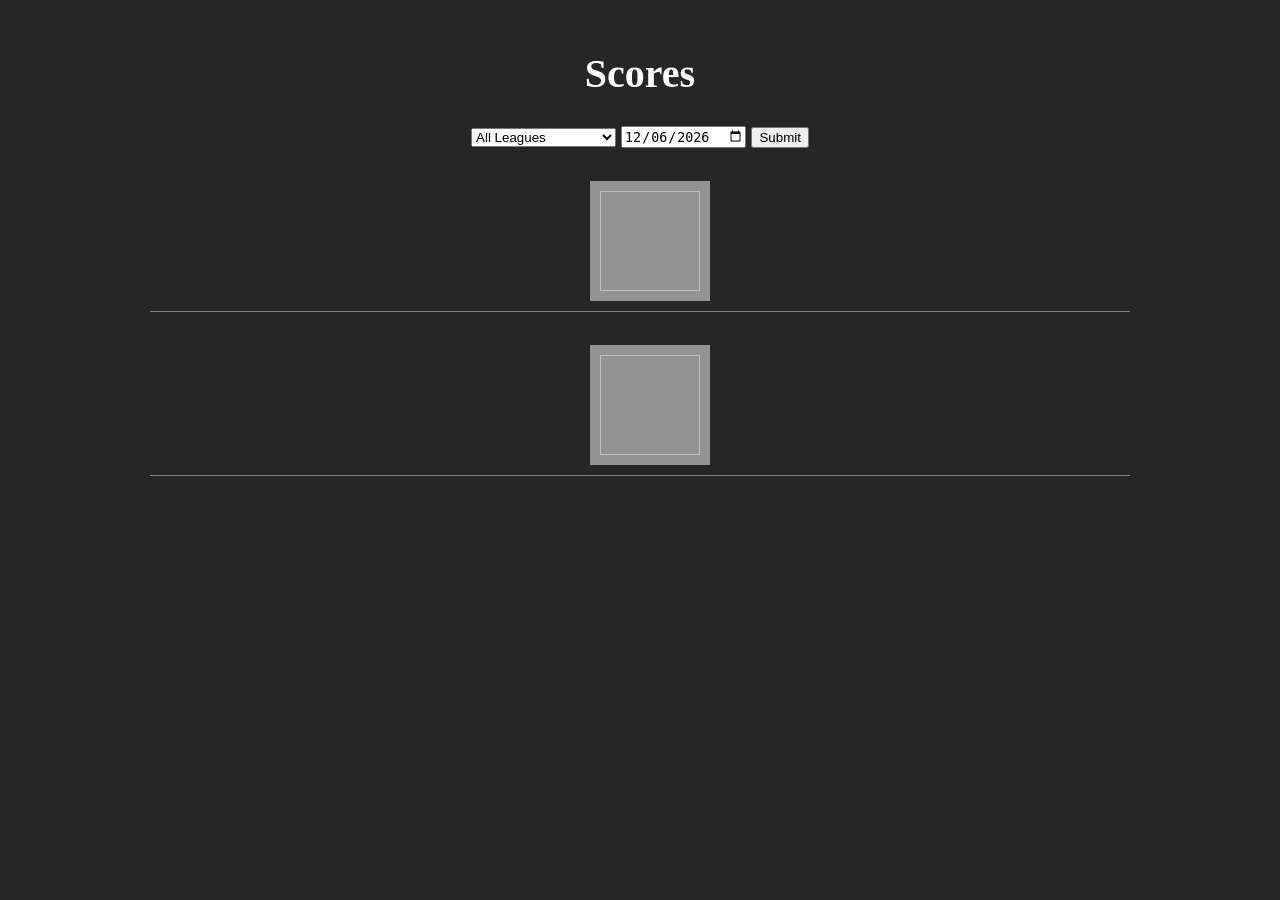
==== soccerScores.html @ 0fe03534 "CSS Changes Added team logos Centered matches by the '-'" ====
<!DOCTYPE html>
<html>

	<head>
		<script src="soccerScores.js"></script>
		<link rel="stylesheet" type="text/css" href="soccerScores.css">

		<title>World Soccer Scores</title>
	</head>

	<body onload="getDate()" onload="loadData()">
		<div>
			<h1>Scores</h1>
			<select name='league' id='league'>
				<option value='all_select'>All Leagues</option>
				<option value='scottishPremiership_select'>Scottish Premiership</option>
				<option value='superliga_select'>Superliga</option>
			</select>
			<input type='date' id='date' name='date'>
			<button id='submit' onclick='submitchange()'>Submit</button>
			<br><br>
			<div id='scottishPremiership_scores' class='leagues'>
				<div class='headerBox'>
					<h2 id='scottishPremiershipName' class='header'></h2><img id='scottishPremiershipLogo' class='logo'>
				</div>
				<div id='scottishPremiership'></div>
				<br>
			</div>
			<div id='superliga_scores' class='leagues'>
				<div class='headerBox'>
					<h2 id='superligaName' class='header'></h2><img id='superligaLogo' class='logo'>
				</div>
				<div id='superliga'></div>
			</div>
		</div>
		<br><br>

	</body>

</html>
---- soccerScores.css ----
body {
    color: white;
    background-color: #262626;
    text-align: center;
    font-size: 20px;
    display: inline;
}

p {
    display: inline;
}

.away {
    width: 300px;
    text-align: left;
    display: inline-block;
    padding-left: 20px;
}

.home {
    width: 300px;
    text-align: right;
    display: inline-block;
    padding-right: 20px;
}

#dash {
    display: inline;
    margin: auto;
    text-align: center;
    width: 10px;
}

.homeTeam {
    padding-right: 20px;
}

.awayTeam {
    padding-left: 20px;
}

.score {
    padding: 5px;
    border: 1px solid grey;
}

.centered {
    text-align: center;
}

.val {
    display: inline;
}

.leagues {
    width: 100%;
    display: block;
}

.logo {
    display: inline-block;
    height: 100px;
    width: 100px;
    vertical-align:middle;
    padding: 10px;
    background-color: rgb(255, 255, 255, 0.5);
}

.teamLogo {
    display: inline-block;
    height: 50px;
    width: 50px;
    vertical-align:middle;
    padding: 10px;
}

.header {
    display: inline;
    padding: 10px;
    font-size: 30px;
}

.headerBox {
    border-bottom: 1px solid grey;
    width: 75%;
    padding: 10px;
    margin: auto;
}

.matchUp{
    text-align: center;
    width: 75%;
    padding: 20px;
    margin: auto;
    border: 1px solid grey;
    border-radius: 20px;
}
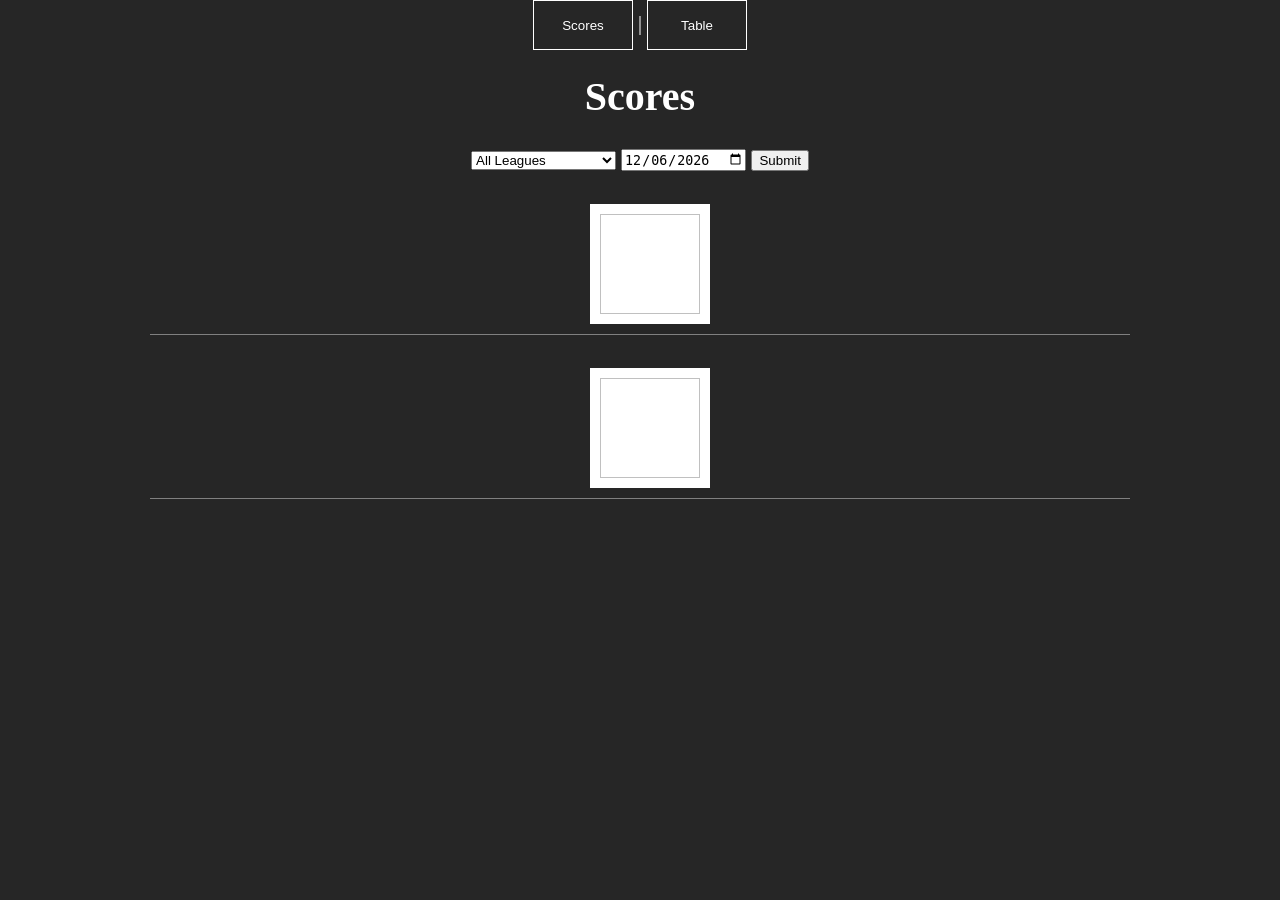
==== commit 5efb079b: "Added Table page" ====
--- a/soccerScores.html
+++ b/soccerScores.html
@@ -8,8 +8,13 @@
 
 		<title>World Soccer Scores</title>
 	</head>
-
-	<body onload="getDate()" onload="loadData()">
+	<nav class='nav'>
+		<button class='navButton'><a href="soccerScores.html">Scores</a></button> |
+		<button class='navButton'><a href="soccerTable.html">Table</a></button>
+	</nav>
+	<br><br>
+	
+	<body onload="getDate()" onload="loadData()" onload="checkDataLoaded()">
 		<div>
 			<h1>Scores</h1>
 			<select name='league' id='league'>
@@ -20,18 +25,20 @@
 			<input type='date' id='date' name='date'>
 			<button id='submit' onclick='submitchange()'>Submit</button>
 			<br><br>
-			<div id='scottishPremiership_scores' class='leagues'>
-				<div class='headerBox'>
-					<h2 id='scottishPremiershipName' class='header'></h2><img id='scottishPremiershipLogo' class='logo'>
+			<div id='scores'>
+				<div id='scottishPremiership_scores' class='leagues'>
+					<div class='headerBox'>
+						<h2 id='scottishPremiershipName' class='header'></h2><img id='scottishPremiershipLogo' class='logo'>
+					</div>
+					<div id='scottishPremiership'></div>
+					<br>
 				</div>
-				<div id='scottishPremiership'></div>
-				<br>
-			</div>
-			<div id='superliga_scores' class='leagues'>
-				<div class='headerBox'>
-					<h2 id='superligaName' class='header'></h2><img id='superligaLogo' class='logo'>
+				<div id='superliga_scores' class='leagues'>
+					<div class='headerBox'>
+						<h2 id='superligaName' class='header'></h2><img id='superligaLogo' class='logo'>
+					</div>
+					<div id='superliga'></div>
 				</div>
-				<div id='superliga'></div>
 			</div>
 		</div>
 		<br><br>
--- a/soccerScores.css
+++ b/soccerScores.css
@@ -11,17 +11,23 @@
 }
 
 .away {
-    width: 300px;
+    width: 30%;
+    height: 70px;
     text-align: left;
     display: inline-block;
     padding-left: 20px;
+    vertical-align: middle;
+    margin: auto;
 }
 
 .home {
-    width: 300px;
+    width: 30%;
+    height: 70px;
     text-align: right;
     display: inline-block;
     padding-right: 20px;
+    vertical-align: middle;
+    margin: auto;
 }
 
 #dash {
@@ -61,9 +67,9 @@
     display: inline-block;
     height: 100px;
     width: 100px;
-    vertical-align:middle;
+    vertical-align: middle;
     padding: 10px;
-    background-color: rgb(255, 255, 255, 0.5);
+    background-color: rgb(255, 255, 255, 1.0);
 }
 
 .teamLogo {
@@ -89,9 +95,34 @@
 
 .matchUp{
     text-align: center;
-    width: 75%;
-    padding: 20px;
+    width: 80%;
+    padding: 10px;
     margin: auto;
     border: 1px solid grey;
     border-radius: 20px;
+}
+
+#scores {
+    display: block;
+}
+
+.nav {
+    position: fixed;
+    width: 100%;
+    background-color: #262626;
+    color: white;
+    height: 50px;
+    text-align: center;
+}
+
+a {
+    text-decoration: none;
+    color: white;
+}
+
+.navButton {
+    background-color: transparent;
+    border: 1px solid white;
+    height: 50px;
+    width: 100px;
 }
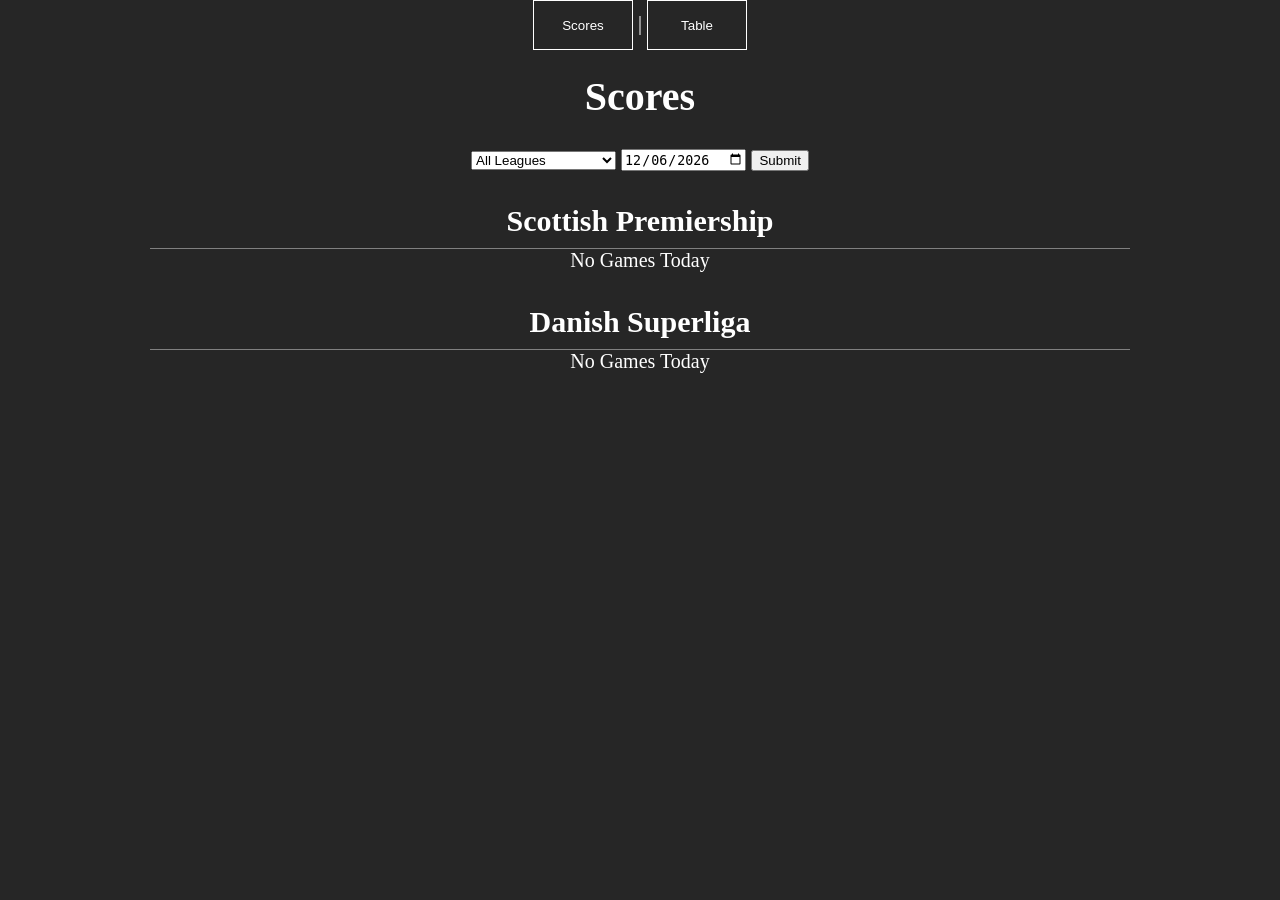
==== commit 94ca2ee4: "Corrected when no games are played" ====
--- a/soccerScores.html
+++ b/soccerScores.html
@@ -28,16 +28,16 @@
 			<div id='scores'>
 				<div id='scottishPremiership_scores' class='leagues'>
 					<div class='headerBox'>
-						<h2 id='scottishPremiershipName' class='header'></h2><img id='scottishPremiershipLogo' class='logo'>
+						<h2 id='scottishPremiershipName' class='header'>Scottish Premiership</h2><img id='scottishPremiershipLogo' class='logo'>
 					</div>
-					<div id='scottishPremiership'></div>
+					<div id='scottishPremiership'>No Games Today</div>
 					<br>
 				</div>
 				<div id='superliga_scores' class='leagues'>
 					<div class='headerBox'>
-						<h2 id='superligaName' class='header'></h2><img id='superligaLogo' class='logo'>
+						<h2 id='superligaName' class='header'>Danish Superliga</h2><img id='superligaLogo' class='logo'>
 					</div>
-					<div id='superliga'></div>
+					<div id='superliga'>No Games Today</div>
 				</div>
 			</div>
 		</div>
--- a/soccerScores.css
+++ b/soccerScores.css
@@ -64,7 +64,7 @@
 }
 
 .logo {
-    display: inline-block;
+    display: none;
     height: 100px;
     width: 100px;
     vertical-align: middle;
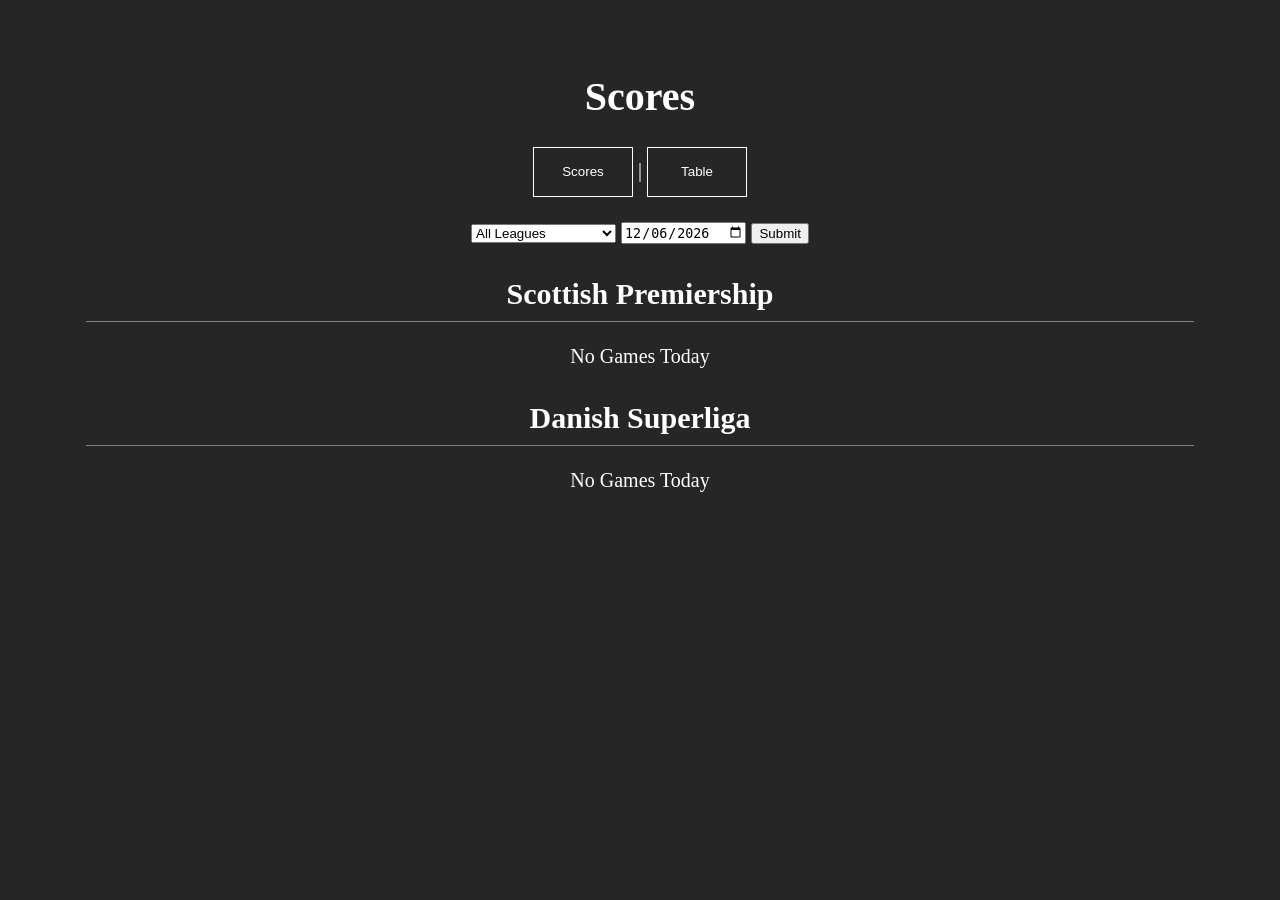
==== commit c2e30b15: "Added GP, W, D, L columns" ====
--- a/soccerScores.html
+++ b/soccerScores.html
@@ -8,15 +8,16 @@
 
 		<title>World Soccer Scores</title>
 	</head>
-	<nav class='nav'>
-		<button class='navButton'><a href="soccerScores.html">Scores</a></button> |
-		<button class='navButton'><a href="soccerTable.html">Table</a></button>
-	</nav>
 	<br><br>
 	
-	<body onload="getDate()" onload="loadData()" onload="checkDataLoaded()">
+	<body onload="getDate()" onload="loadData()">
+		<h1>Scores</h1>
+		<nav class='nav'>
+			<button class='navButton'><a href="soccerScores.html">Scores</a></button> |
+			<button class='navButton'><a href="soccerTable.html">Table</a></button>
+		</nav>
+		<br>
 		<div>
-			<h1>Scores</h1>
 			<select name='league' id='league'>
 				<option value='all_select'>All Leagues</option>
 				<option value='scottishPremiership_select'>Scottish Premiership</option>
@@ -30,14 +31,14 @@
 					<div class='headerBox'>
 						<h2 id='scottishPremiershipName' class='header'>Scottish Premiership</h2><img id='scottishPremiershipLogo' class='logo'>
 					</div>
-					<div id='scottishPremiership'>No Games Today</div>
+					<div id='scottishPremiership'><br>No Games Today<br></div>
 					<br>
 				</div>
 				<div id='superliga_scores' class='leagues'>
 					<div class='headerBox'>
 						<h2 id='superligaName' class='header'>Danish Superliga</h2><img id='superligaLogo' class='logo'>
 					</div>
-					<div id='superliga'>No Games Today</div>
+					<div id='superliga'><br>No Games Today<br></div>
 				</div>
 			</div>
 		</div>
--- a/soccerScores.css
+++ b/soccerScores.css
@@ -11,7 +11,7 @@
 }
 
 .away {
-    width: 30%;
+    width: 45%;
     height: 70px;
     text-align: left;
     display: inline-block;
@@ -21,7 +21,7 @@
 }
 
 .home {
-    width: 30%;
+    width: 45%;
     height: 70px;
     text-align: right;
     display: inline-block;
@@ -88,7 +88,7 @@
 
 .headerBox {
     border-bottom: 1px solid grey;
-    width: 75%;
+    width: 85%;
     padding: 10px;
     margin: auto;
 }
@@ -107,7 +107,6 @@
 }
 
 .nav {
-    position: fixed;
     width: 100%;
     background-color: #262626;
     color: white;
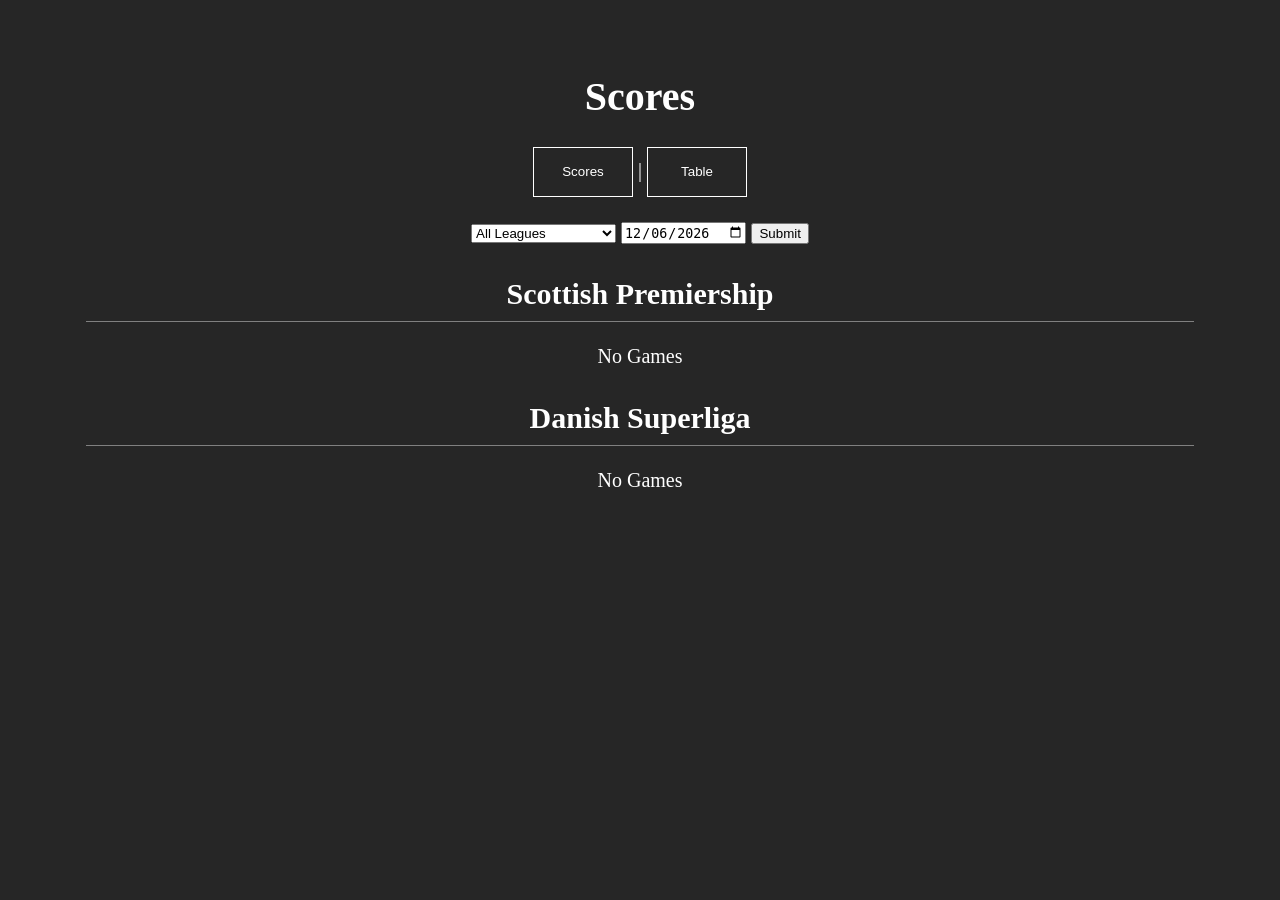
==== commit c7136d40: "-" ====
--- a/soccerScores.html
+++ b/soccerScores.html
@@ -31,14 +31,14 @@
 					<div class='headerBox'>
 						<h2 id='scottishPremiershipName' class='header'>Scottish Premiership</h2><img id='scottishPremiershipLogo' class='logo'>
 					</div>
-					<div id='scottishPremiership'><br>No Games Today<br></div>
+					<div id='scottishPremiership'><br>No Games<br></div>
 					<br>
 				</div>
 				<div id='superliga_scores' class='leagues'>
 					<div class='headerBox'>
 						<h2 id='superligaName' class='header'>Danish Superliga</h2><img id='superligaLogo' class='logo'>
 					</div>
-					<div id='superliga'><br>No Games Today<br></div>
+					<div id='superliga'><br>No Games<br></div>
 				</div>
 			</div>
 		</div>
--- a/soccerScores.css
+++ b/soccerScores.css
@@ -11,23 +11,23 @@
 }
 
 .away {
-    width: 45%;
+    width: 40%;
     height: 70px;
     text-align: left;
     display: inline-block;
-    padding-left: 20px;
+    padding: 10px;
     vertical-align: middle;
-    margin: auto;
+    padding: auto;
 }
 
 .home {
-    width: 45%;
+    width: 40%;
     height: 70px;
     text-align: right;
     display: inline-block;
-    padding-right: 20px;
+    padding: 10px;
     vertical-align: middle;
-    margin: auto;
+    padding: auto;
 }
 
 #dash {
@@ -38,10 +38,14 @@
 }
 
 .homeTeam {
+    display: inline;
+    width: 40%;
     padding-right: 20px;
 }
 
 .awayTeam {
+    display: inline;
+    width: 40%;
     padding-left: 20px;
 }
 
@@ -72,12 +76,27 @@
     background-color: rgb(255, 255, 255, 1.0);
 }
 
-.teamLogo {
-    display: inline-block;
+.teamLogoHome {
+    float: left;
+    /* display: inline-block; */
     height: 50px;
     width: 50px;
     vertical-align:middle;
     padding: 10px;
+    padding-left: 30px;
+    padding-right: 30px;
+}
+
+
+.teamLogoAway {
+    float: right;
+    /* display: inline-block; */
+    height: 50px;
+    width: 50px;
+    vertical-align:middle;
+    padding: 10px;
+    padding-left: 30px;
+    padding-right: 30px;
 }
 
 .header {
@@ -124,4 +143,11 @@
     border: 1px solid white;
     height: 50px;
     width: 100px;
+}
+
+#dash {
+    display: inline;
+    height: 70px;
+    text-align: center;
+    vertical-align: middle;
 }
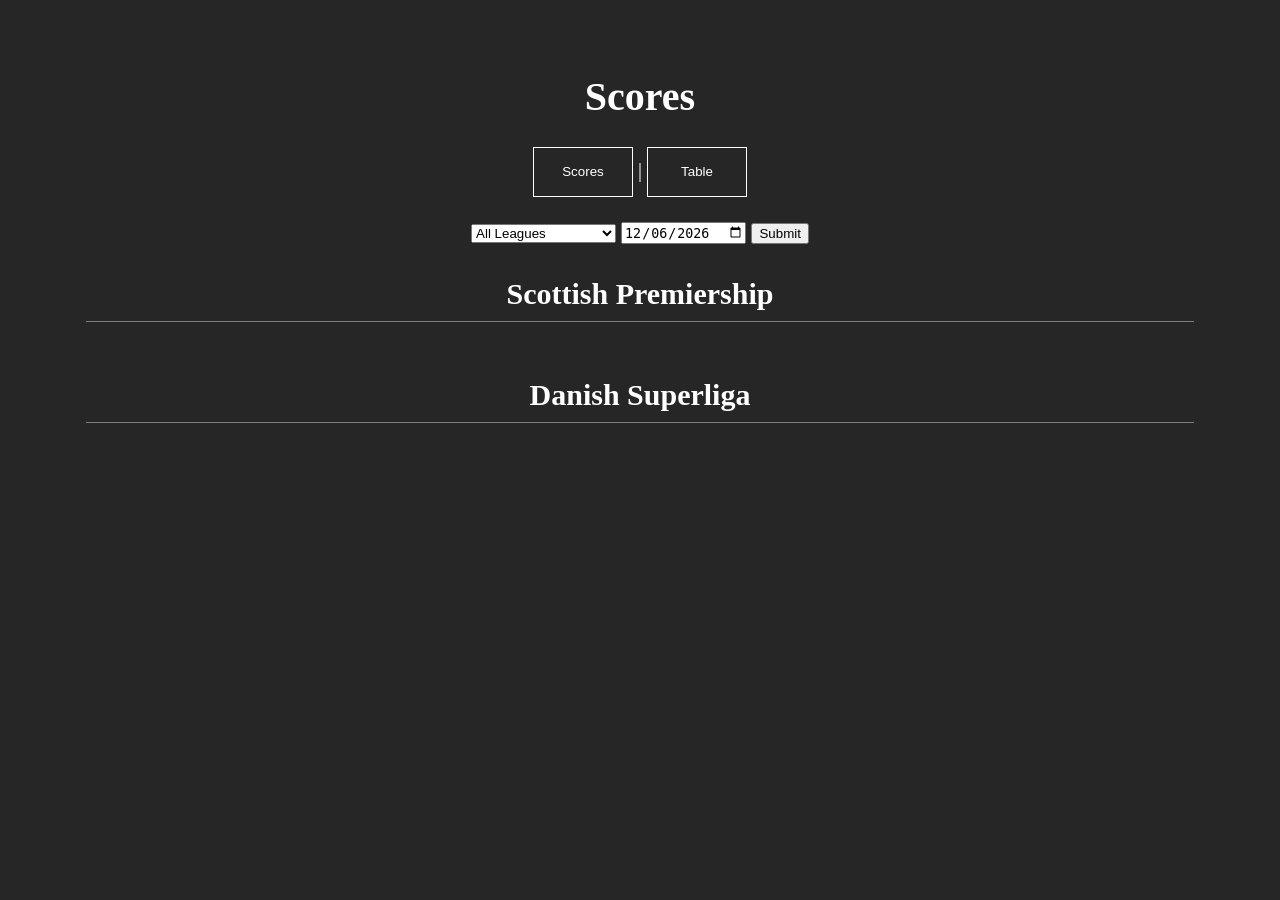
==== commit 8c2d2772: "Fix bug to load today's scores on page load" ====
--- a/soccerScores.html
+++ b/soccerScores.html
@@ -1,50 +1,50 @@
-
-<!DOCTYPE html>
-<html>
-
-	<head>
-		<script src="soccerScores.js"></script>
-		<link rel="stylesheet" type="text/css" href="soccerScores.css">
-
-		<title>World Soccer Scores</title>
-	</head>
-	<br><br>
-	
-	<body onload="getDate()" onload="loadData()">
-		<h1>Scores</h1>
-		<nav class='nav'>
-			<button class='navButton'><a href="soccerScores.html">Scores</a></button> |
-			<button class='navButton'><a href="soccerTable.html">Table</a></button>
-		</nav>
-		<br>
-		<div>
-			<select name='league' id='league'>
-				<option value='all_select'>All Leagues</option>
-				<option value='scottishPremiership_select'>Scottish Premiership</option>
-				<option value='superliga_select'>Superliga</option>
-			</select>
-			<input type='date' id='date' name='date'>
-			<button id='submit' onclick='submitchange()'>Submit</button>
-			<br><br>
-			<div id='scores'>
-				<div id='scottishPremiership_scores' class='leagues'>
-					<div class='headerBox'>
-						<h2 id='scottishPremiershipName' class='header'>Scottish Premiership</h2><img id='scottishPremiershipLogo' class='logo'>
-					</div>
-					<div id='scottishPremiership'><br>No Games<br></div>
-					<br>
-				</div>
-				<div id='superliga_scores' class='leagues'>
-					<div class='headerBox'>
-						<h2 id='superligaName' class='header'>Danish Superliga</h2><img id='superligaLogo' class='logo'>
-					</div>
-					<div id='superliga'><br>No Games<br></div>
-				</div>
-			</div>
-		</div>
-		<br><br>
-
-	</body>
-
-</html>
-
+
+<!DOCTYPE html>
+<html>
+
+	<head>
+		<link rel="stylesheet" type="text/css" href="soccerScores.css">
+		<script src="soccerScores.js" defer></script>
+
+		<title>World Soccer Scores</title>
+	</head>
+	<br><br>
+	
+	<body onload="getDate(); loadData(today)">
+		<h1>Scores</h1>
+		<nav class='nav'>
+			<a href="soccerScores.html"><button class='navButton'>Scores</button></a> |
+			<a href="soccerTable.html"><button class='navButton'>Table</button></a>
+		</nav>
+		<br>
+		<div>
+			<select name='league' id='league'>
+				<option value='all_select'>All Leagues</option>
+				<option value='scottishPremiership_select'>Scottish Premiership</option>
+				<option value='superliga_select'>Superliga</option>
+			</select>
+			<input type='date' id='date' name='date'>
+			<button id='submit' onclick='submitchange()'>Submit</button>
+			<br><br>
+			<div id='scores'>
+				<div id='scottishPremiership_scores' class='leagues'>
+					<div class='headerBox'>
+						<h2 id='scottishPremiershipName' class='header'>Scottish Premiership</h2><img id='scottishPremiershipLogo' class='logo'>
+					</div>
+					<div id='scottishPremiership'><br></div>
+					<br>
+				</div>
+				<div id='superliga_scores' class='leagues'>
+					<div class='headerBox'>
+						<h2 id='superligaName' class='header'>Danish Superliga</h2><img id='superligaLogo' class='logo'>
+					</div>
+					<div id='superliga'><br></div>
+				</div>
+			</div>
+		</div>
+		<br><br>
+
+	</body>
+
+</html>
+
--- a/soccerScores.css
+++ b/soccerScores.css
@@ -18,6 +18,7 @@
     padding: 10px;
     vertical-align: middle;
     padding: auto;
+    position: relative;
 }
 
 .home {
@@ -28,6 +29,7 @@
     padding: 10px;
     vertical-align: middle;
     padding: auto;
+    position: relative;
 }
 
 #dash {
@@ -38,14 +40,14 @@
 }
 
 .homeTeam {
-    display: inline;
-    width: 40%;
+    display: inline-block;
+    width: 50%;
     padding-right: 20px;
 }
 
 .awayTeam {
-    display: inline;
-    width: 40%;
+    display: inline-block;
+    width: 50%;
     padding-left: 20px;
 }
 
@@ -77,26 +79,24 @@
 }
 
 .teamLogoHome {
-    float: left;
-    /* display: inline-block; */
+    display: inline;
+    height: 50px;
+    width: 50px;
+    vertical-align: middle;
+    padding: 10px;
+    position: relative;
+    left: 0px;
+}
+
+
+.teamLogoAway {
+    display: inline;
     height: 50px;
     width: 50px;
     vertical-align:middle;
     padding: 10px;
-    padding-left: 30px;
-    padding-right: 30px;
-}
-
-
-.teamLogoAway {
-    float: right;
-    /* display: inline-block; */
-    height: 50px;
-    width: 50px;
-    vertical-align:middle;
-    padding: 10px;
-    padding-left: 30px;
-    padding-right: 30px;
+    position: relative;
+    right: 0px;
 }
 
 .header {
@@ -143,6 +143,7 @@
     border: 1px solid white;
     height: 50px;
     width: 100px;
+    color: white;
 }
 
 #dash {
@@ -150,4 +151,10 @@
     height: 70px;
     text-align: center;
     vertical-align: middle;
-}+}
+
+.navButton:hover {
+    background-color: white;
+    color: black;
+    cursor: pointer;
+}
